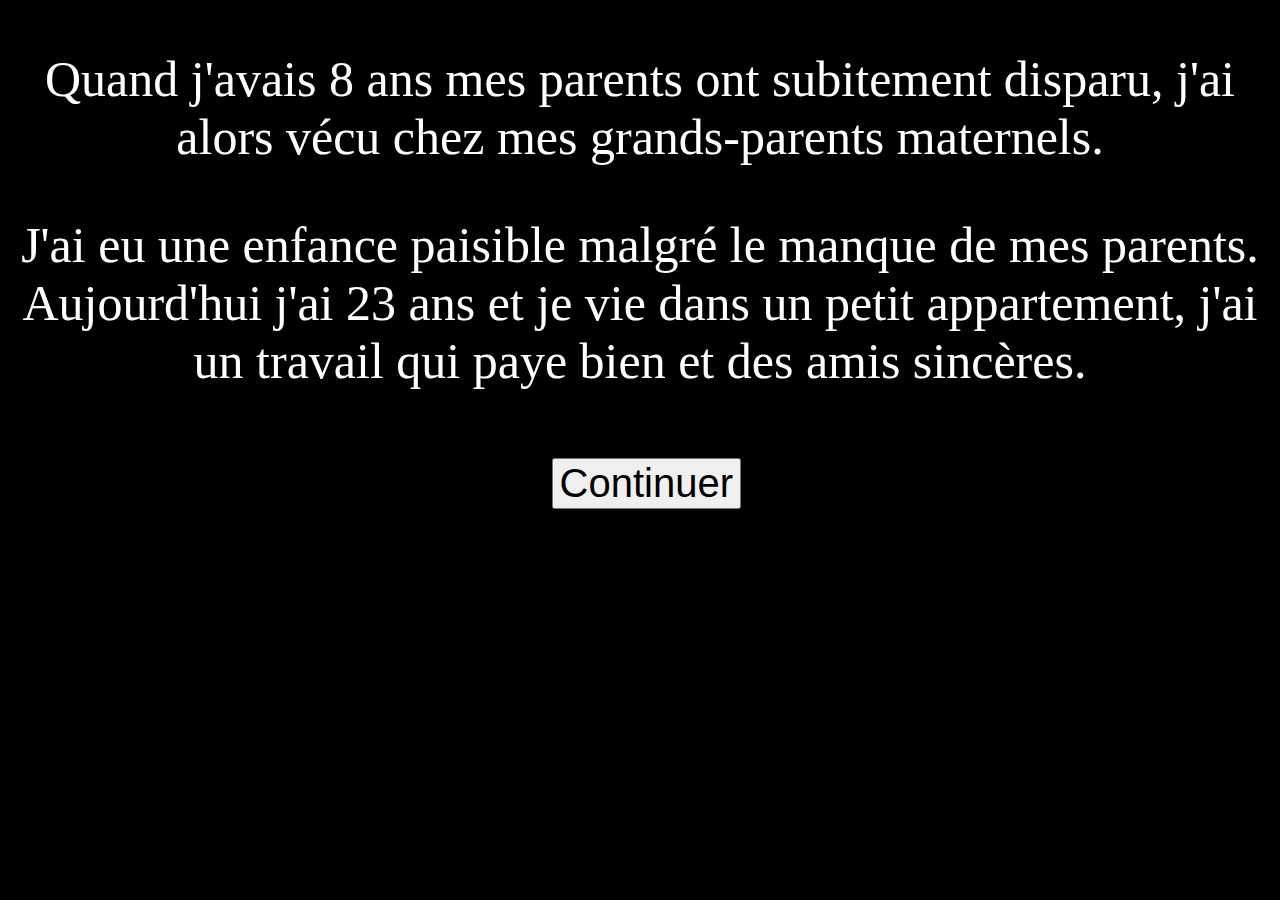
==== index.html @ 6c0154df "modification de php en html" ====
<!DOCTYPE html>
<html>
<head>
    <title>les début de mon jeu</title>
    <meta charset="utf-8">
    <link rel="stylesheet" href="debut.css">
</head>
<body>
    
    <p>Quand j'avais 8 ans mes parents ont subitement disparu,
    j'ai alors vécu chez mes grands-parents maternels.</p>
    <p>J'ai eu une enfance paisible malgré le manque de mes parents.
    Aujourd'hui j'ai 23 ans et je vie dans un petit appartement, j'ai un travail qui paye bien et des amis sincères.</p>
    
    <br/>
    
    <form method="post" action="choix_1_cafe_courrier/commencement.php">
        <input type="submit" value="Continuer" name="btn" id="btn">
    </form>
    
 <!--
    <figure>
               <audio autoplay muted controls loop src="musique/Quarkstar_-_solar_fractal_1-debut.mp3" >la musique</audio>
    </figure>-->
    
</body>
</html>
---- debut.css ----
body{
    background-color: black;
}

p{
    color: white;
    text-align: center;
    font-size: 50px;
}

input{
    color: white;
    font-size: 40px;
}

#btn{
    color: black;
    position: relative;
    left: 43%;
}

#cafe{
    margin: 50px;
}
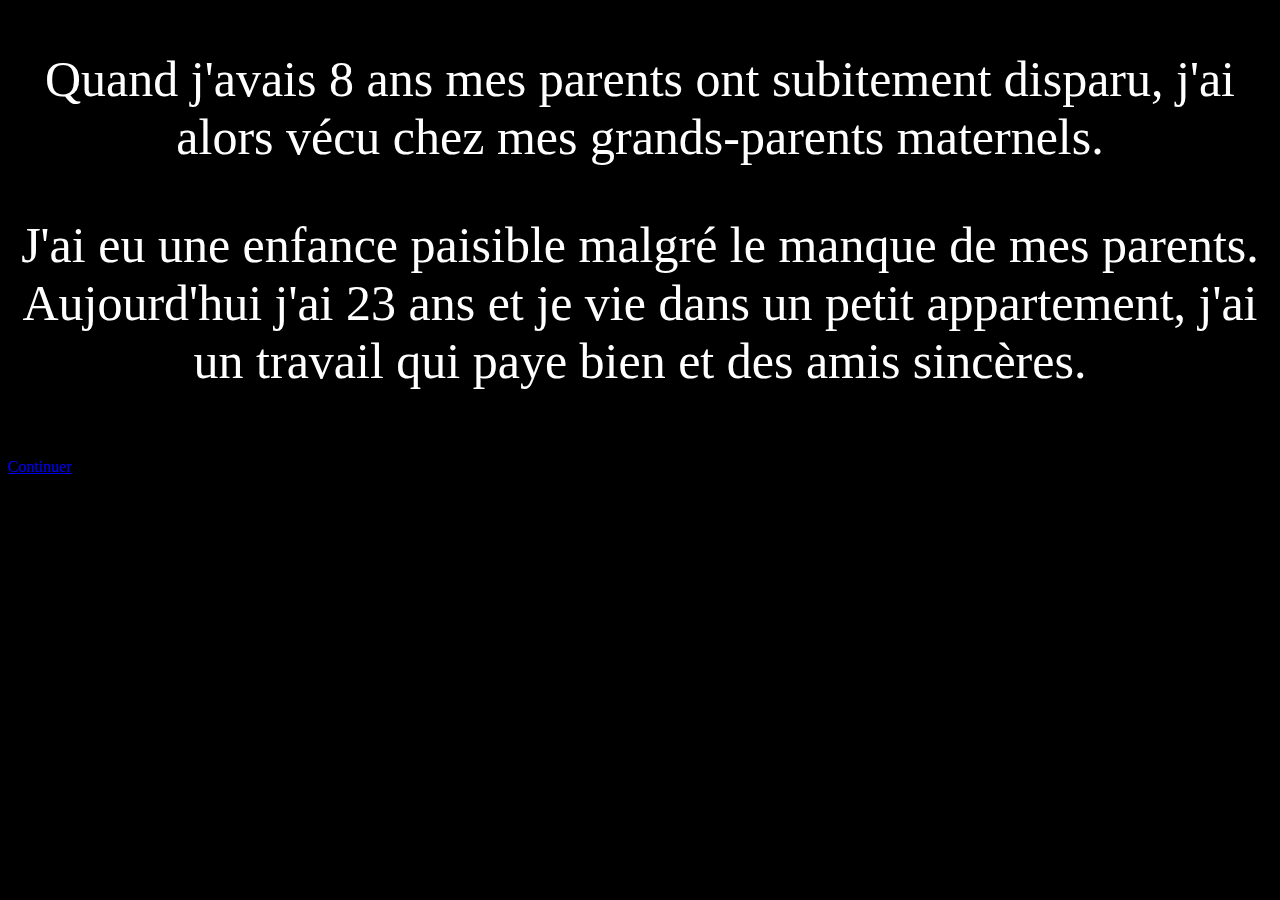
==== commit 08e89b83: "test" ====
--- a/index.html
+++ b/index.html
@@ -14,7 +14,9 @@
     
     <br/>
     
-    <form method="post" action="choix_1_cafe_courrier/commencement.php">
+    <a href="choix_1_cafe_courrier/commencement.html">Continuer</a>
+    <!--
+    <form method="post" action="choix_1_cafe_courrier/commencement.html">
         <input type="submit" value="Continuer" name="btn" id="btn">
     </form>
     
